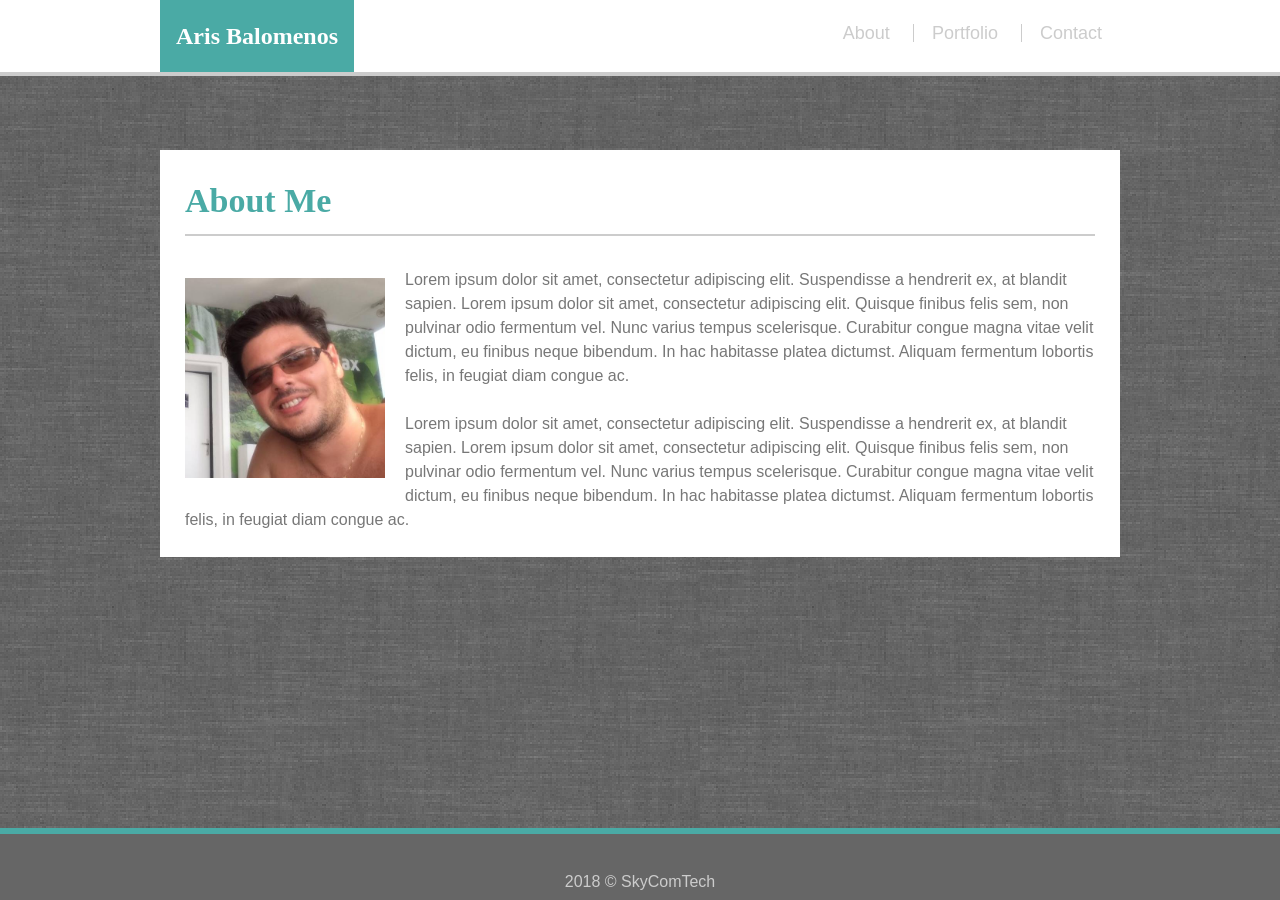
==== index.html @ 8ccbd851 "Pre review" ====
<!DOCTYPE html>
<html lang="en">
<head>
    <meta charset="utf-8" />
    <meta http-equiv="X-UA-Compatible" content="IE=edge">
    <title>SkyComTech</title>
    <meta name="viewport" content="width=device-width, initial-scale=1">

    <link href="favicon.ico" rel="shortcut icon">

    <link rel="stylesheet" type="text/css" media="screen" href="./assets/css/reset.css"/>
    <link rel="stylesheet" type="text/css" media="screen" href="./assets/css/style.css"/>
</head>
<body>

    <nav>
        <div class="navWrapper">
            <div class="navLeft">
                <h1>Aris Balomenos</h1>
            </div>
            <div class="navRight">
                <ul>
                    <li><a href="index.html">About</a></li>
                    <li><a href="portfolio.html">Portfolio</a></li>
                    <li><a href="contact.html">Contact</a></li>
                </ul>
            </div>
        </div>
    </nav>

    <section>
        <div class="about">
            <h2>About Me</h2>
            <hr>
            <br>
            <p>
                <img class="profile" src="./assets/images/profile.jpg" alt="AGB photo 404">Lorem ipsum dolor sit amet, consectetur adipiscing elit. Suspendisse a hendrerit ex, at blandit sapien. Lorem ipsum dolor sit amet, consectetur adipiscing elit. Quisque finibus felis sem, non pulvinar odio fermentum vel. Nunc varius tempus scelerisque.
                Curabitur congue magna vitae velit dictum, eu finibus neque bibendum. In hac habitasse platea dictumst. Aliquam fermentum lobortis felis, in feugiat diam congue ac.
            </p>
            <br>
            <p>
                Lorem ipsum dolor sit amet, consectetur adipiscing elit. Suspendisse a hendrerit ex, at blandit sapien. Lorem ipsum dolor sit amet, consectetur adipiscing elit. Quisque finibus felis sem, non pulvinar odio fermentum vel. Nunc varius tempus scelerisque.
                Curabitur congue magna vitae velit dictum, eu finibus neque bibendum. In hac habitasse platea dictumst. Aliquam fermentum lobortis felis, in feugiat diam congue ac.
            </p>
        </div>
    </section>

    <footer>
        2018 &copy; SkyComTech
    </footer>
    
</body>
</html>
---- assets/css/style.css ----
/*------------ Main Structure ------------*/

html {
    background: url("../images/background.png") repeat;
}

body {
    font-family: Arial, Helvetica, sans-serif;
    color: #777777;
    font-size: 16px;
}

nav {
    position: fixed;
    height: 72px;
    width: 100%;
    background-color: #ffffff;
    border-bottom: 4px solid #cccccc;
    z-index: 1; /* To avoid content from going over navbar when scrolling */
}

section {
    width: 960px;
    padding-top: 150px ;
    margin: 0 auto;
}

footer {
    position: fixed;
    bottom: 0px;
    width: 100%;
    padding-top: 40px;
    padding-bottom: 10px;
	color: #cccccc;
	background-color: #666666;
	border-top: 6px solid #4aaaa5;
    text-align: center;
}

/* Standard for all pages */
.about, .contact, .portfolio {
    position: relative;
    width: 910; /* 960 - 50 from padding */
    padding: 25px;
    margin-bottom: 150px;
    color: #777777;
    background-color: #ffffff;
    font-size: 16px;
    line-height: 1.5;
    text-align: left;
}

/* Clearfix hack */
.about,.portfolio,.contact::after{
    content: "";
    display: block;
    clear: both;
}

/* Define h1 style */
h1 {
    font-size: 24px;
    font-weight: bold;
    border-color: #4aaaa5;
    color: #ffffff;
    font-family: Georgia, 'Times New Roman', Times, serif;
}

/* Define h2 style */
h2 {
    font-size: 34px;
    font-weight: bold;
    border-color: #cccccc;
    color: #4aaaa5;
    font-family: Georgia, 'Times New Roman', Times, serif;
}

/* Define hr style */
hr {
    margin-left: auto;
    margin-right: auto;
    border: 1px solid#cccccc;
}

/*---------- Main Structure End ----------*/


/*------------ Navigation ------------*/

.navWrapper {
    width: 960px;
    margin: 0 auto;
}

.navLeft {
    float:left;
    background-color: #4aaaa5;
    padding: 24px 16px;
}

.navRight {
    float: right;
    background-color: #ffffff;
    color: #cccccc;
    font-size: 18px;
    margin: 24px auto;
}

/* Navigation menu items */
.navWrapper ul li {
    display: inline-block;
    color: #b1adb3;
}

/* Navigation separator | */
.navWrapper ul li+li {
	border-left: 1px solid #cccccc;
}
 
.navWrapper a {
    padding: 100% 8px 30px 8px;
    margin: 10px;
    text-align: right;
    text-decoration: none; /* remove underlining */
}

.navWrapper a:link {
    color: #cccccc;
}

.navWrapper a:visited {
    color: #cccccc;
}

.navWrapper a:hover {
    background-color: #4aaaa5;
    color: #ffffff;
}

.navWrapper a:active {
    background-color: #4aaaa5b3;
    color: #ffffff;
}
/*---------- Navigation End ----------*/


/*------------ About Page ------------*/

img.profile {
    float: left;
    padding: 10px 20px 20px 0px;
    width: 200px;
    height: 200px;
}

/*---------- About Page End ----------*/


/*------------ Portfolio Page ------------*/

.portfolio ul {
    width: 610px;
    margin: 0 auto;
    text-align: justify;
}

.portfolio li {
    position: relative;
    display: inline-block;
	width: 270px;
    height: 200px;
    border: 1px solid#4aaaa5;
    margin: 15px;
    padding: 0;
    transition: all .2s ease-in-out; /* Scale on Hover with Transition */
}

.portfolio p {
    position: absolute;
    width: 270px;
	bottom: 50px;
	text-align: center;
	background-color: #4aaaa5;
	padding: 10px 0px 10px 0px;
	color: #ffffff;
}

 /* Scale on Hover with Transition */
.portfolio li:hover { transform: scale(1.1); }

/*---------- Portfolio Page End ----------*/


/*------------ Contact Page ------------*/

.form {
    width: 910px; /* 960 - 50 from padding */
    margin: 0 auto ;
    padding: 0 auto;
}

#contactform {
    width: 100%;
    margin: 0 auto ;
    padding: 0 auto;
}

input[type=text], textarea {
    width: 880px; /* 960 - 50 -30 from padding */
    padding: 15px;
    border: 1px solid #cccccc;
    color: #cccccc;
    border-radius: 4px; /* rounded corners */
}

textarea {
    height: 200px;
}


#submit {
	background-color: #4aaaa5;
	color: #ffffff;
	border: none;
    padding: 15px 24px;
    box-shadow: 0 8px 16px 0 rgba(0,0,0,0.2), 0 6px 20px 0 rgba(0,0,0,0.19); /* Shadow effect */
}

#submit:hover
{
  background-color: #4aaaa5b3;
}

/*---------- Contact Page End ----------*/
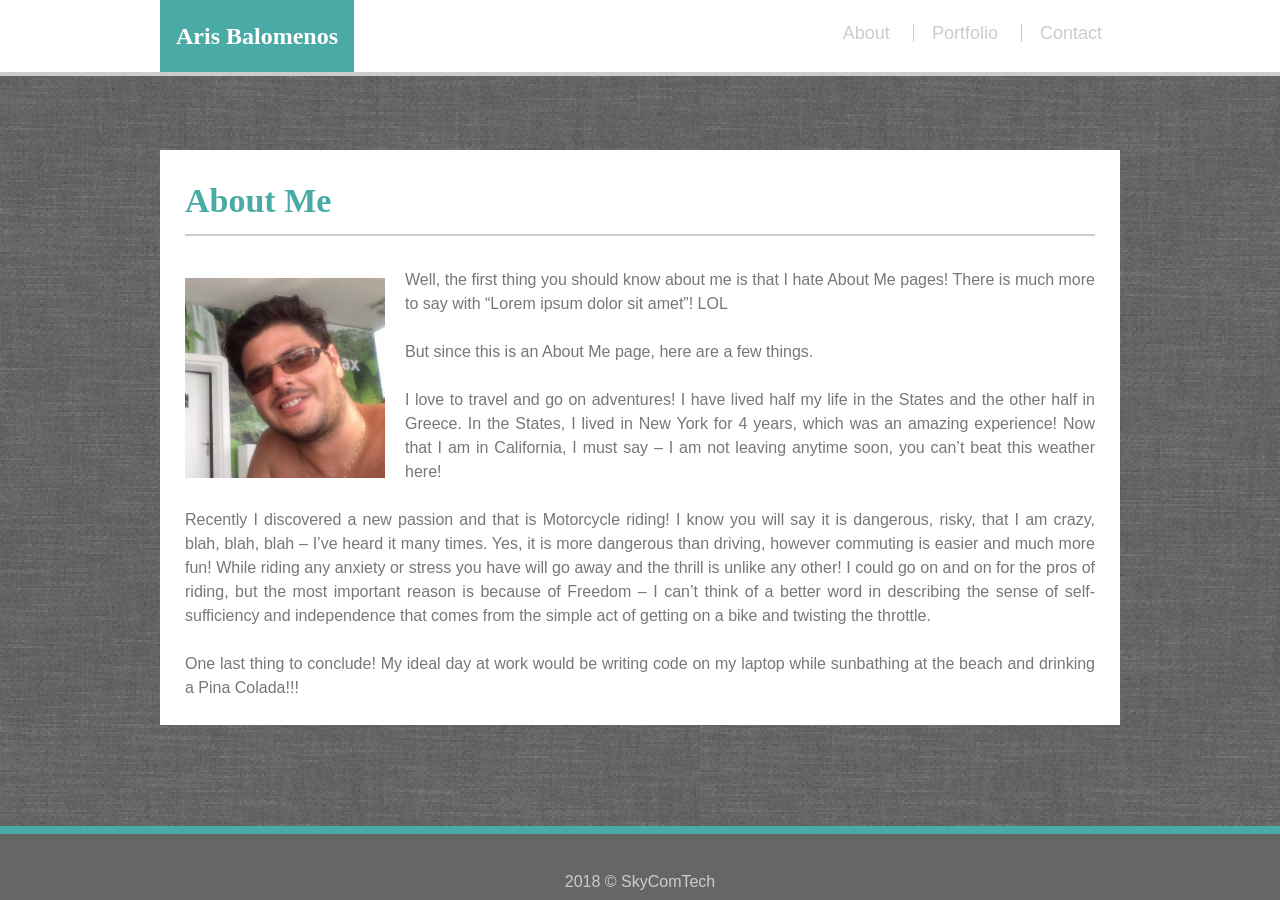
==== commit 5b2d1a69: "About me statement" ====
--- a/index.html
+++ b/index.html
@@ -34,13 +34,23 @@
             <hr>
             <br>
             <p>
-                <img class="profile" src="./assets/images/profile.jpg" alt="AGB photo 404">Lorem ipsum dolor sit amet, consectetur adipiscing elit. Suspendisse a hendrerit ex, at blandit sapien. Lorem ipsum dolor sit amet, consectetur adipiscing elit. Quisque finibus felis sem, non pulvinar odio fermentum vel. Nunc varius tempus scelerisque.
-                Curabitur congue magna vitae velit dictum, eu finibus neque bibendum. In hac habitasse platea dictumst. Aliquam fermentum lobortis felis, in feugiat diam congue ac.
+                <img class="profile" src="./assets/images/profile.jpg" alt="AGB photo 404">Well, the first thing you should know about me is that I hate About Me pages! There is much more to say with “Lorem ipsum dolor sit amet”! LOL
             </p>
             <br>
             <p>
-                Lorem ipsum dolor sit amet, consectetur adipiscing elit. Suspendisse a hendrerit ex, at blandit sapien. Lorem ipsum dolor sit amet, consectetur adipiscing elit. Quisque finibus felis sem, non pulvinar odio fermentum vel. Nunc varius tempus scelerisque.
-                Curabitur congue magna vitae velit dictum, eu finibus neque bibendum. In hac habitasse platea dictumst. Aliquam fermentum lobortis felis, in feugiat diam congue ac.
+                But since this is an About Me page, here are a few things.
+            </p>
+            <br>
+            <p>
+                I love to travel and go on adventures! I have lived half my life in the States and the other half in Greece. In the States, I lived in New York for 4 years, which was an amazing experience! Now that I am in California, I must say – I am not leaving anytime soon, you can’t beat this weather here!
+            </p>
+            <br>
+            <p>
+                Recently I discovered a new passion and that is Motorcycle riding! I know you will say it is dangerous, risky, that I am crazy, blah, blah, blah – I’ve heard it many times. Yes, it is more dangerous than driving, however commuting is easier and much more fun! While riding any anxiety or stress you have will go away and the thrill is unlike any other! I could go on and on for the pros of riding, but the most important reason is because of Freedom – I can’t think of a better word in describing the sense of self-sufficiency and independence that comes from the simple act of getting on a bike and twisting the throttle.
+            </p>
+            <br>
+            <p>
+                One last thing to conclude! My ideal day at work would be writing code on my laptop while sunbathing at the beach and drinking a Pina Colada!!!
             </p>
         </div>
     </section>
--- a/assets/css/style.css
+++ b/assets/css/style.css
@@ -34,7 +34,7 @@
     padding-bottom: 10px;
 	color: #cccccc;
 	background-color: #666666;
-	border-top: 6px solid #4aaaa5;
+	border-top: 8px solid #4aaaa5;
     text-align: center;
 }
 
@@ -147,6 +147,10 @@
 
 /*------------ About Page ------------*/
 
+.about p {
+    text-align: justify;
+}
+
 img.profile {
     float: left;
     padding: 10px 20px 20px 0px;
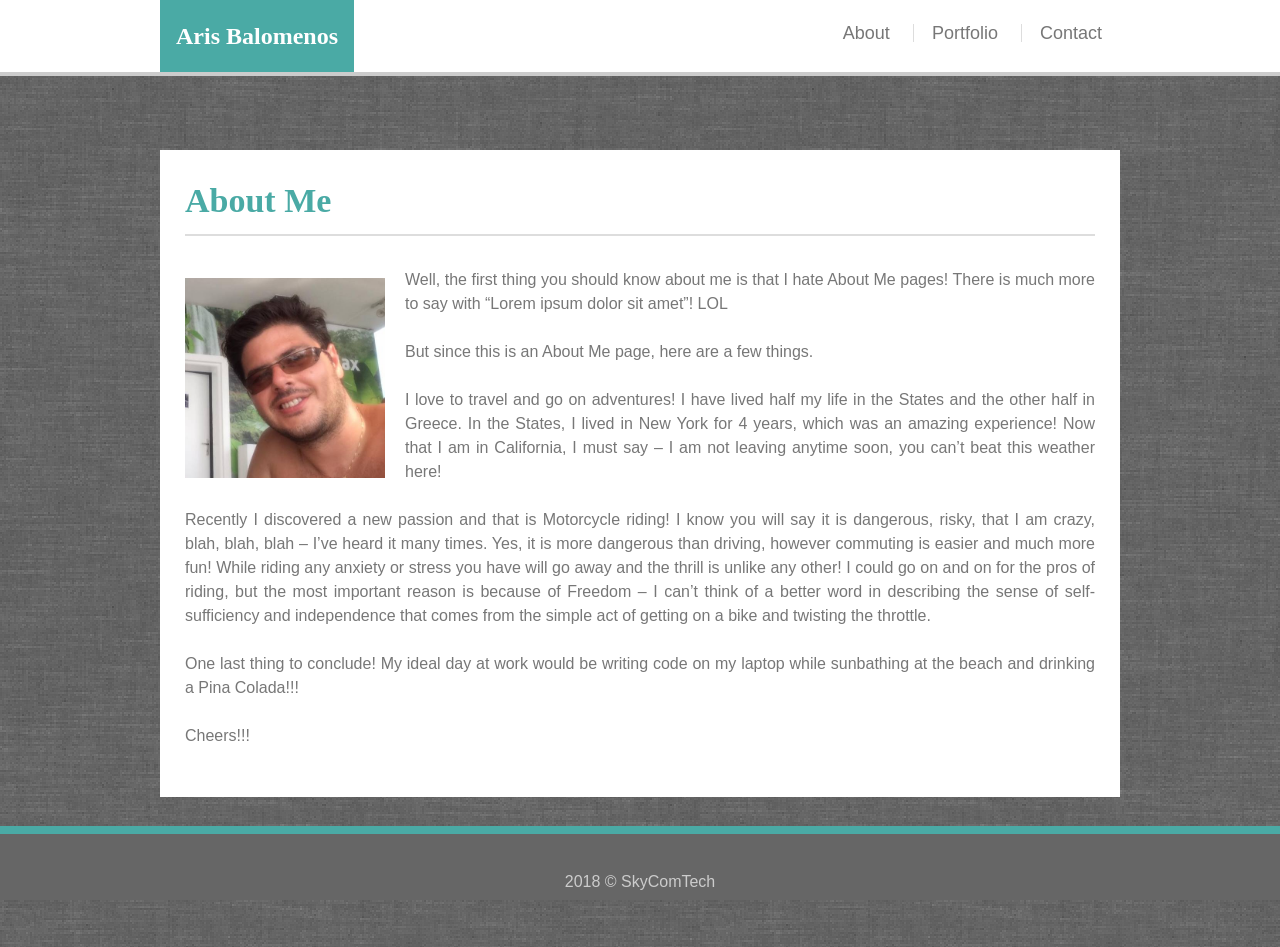
==== commit 35690112: "final" ====
--- a/index.html
+++ b/index.html
@@ -52,6 +52,11 @@
             <p>
                 One last thing to conclude! My ideal day at work would be writing code on my laptop while sunbathing at the beach and drinking a Pina Colada!!!
             </p>
+            <br>
+            <p>
+                Cheers!!!
+            </p>
+            <br>
         </div>
     </section>
 
--- a/assets/css/style.css
+++ b/assets/css/style.css
@@ -13,8 +13,8 @@
 
 nav {
     position: fixed;
+    width: 100%;
     height: 72px;
-    width: 100%;
     background-color: #ffffff;
     border-bottom: 4px solid #cccccc;
     z-index: 1; /* To avoid content from going over navbar when scrolling */
@@ -22,7 +22,7 @@
 
 section {
     width: 960px;
-    padding-top: 150px ;
+    padding-top: 150px;
     margin: 0 auto;
 }
 
@@ -46,6 +46,7 @@
     margin-bottom: 150px;
     color: #777777;
     background-color: #ffffff;
+    border-color: #dddddd;
     font-size: 16px;
     line-height: 1.5;
     text-align: left;
@@ -62,8 +63,8 @@
 h1 {
     font-size: 24px;
     font-weight: bold;
-    border-color: #4aaaa5;
     color: #ffffff;
+    border-color: #cccccc;
     font-family: Georgia, 'Times New Roman', Times, serif;
 }
 
@@ -71,8 +72,8 @@
 h2 {
     font-size: 34px;
     font-weight: bold;
+    color: #4aaaa5;
     border-color: #cccccc;
-    color: #4aaaa5;
     font-family: Georgia, 'Times New Roman', Times, serif;
 }
 
@@ -80,7 +81,7 @@
 hr {
     margin-left: auto;
     margin-right: auto;
-    border: 1px solid#cccccc;
+    border: 1px solid #dddddd;
 }
 
 /*---------- Main Structure End ----------*/
@@ -101,8 +102,6 @@
 
 .navRight {
     float: right;
-    background-color: #ffffff;
-    color: #cccccc;
     font-size: 18px;
     margin: 24px auto;
 }
@@ -110,12 +109,11 @@
 /* Navigation menu items */
 .navWrapper ul li {
     display: inline-block;
-    color: #b1adb3;
 }
 
 /* Navigation separator | */
 .navWrapper ul li+li {
-	border-left: 1px solid #cccccc;
+	border-left: 1px solid #dddddd;
 }
  
 .navWrapper a {
@@ -126,11 +124,11 @@
 }
 
 .navWrapper a:link {
-    color: #cccccc;
+    color: #777777;
 }
 
 .navWrapper a:visited {
-    color: #cccccc;
+    color: #777777;
 }
 
 .navWrapper a:hover {
@@ -139,9 +137,10 @@
 }
 
 .navWrapper a:active {
-    background-color: #4aaaa5b3;
+    background-color: #53BFBA;
     color: #ffffff;
 }
+
 /*---------- Navigation End ----------*/
 
 
@@ -174,7 +173,7 @@
     display: inline-block;
 	width: 270px;
     height: 200px;
-    border: 1px solid#4aaaa5;
+    border: 1px solid #dddddd;
     margin: 15px;
     padding: 0;
     transition: all .2s ease-in-out; /* Scale on Hover with Transition */
@@ -191,7 +190,9 @@
 }
 
  /* Scale on Hover with Transition */
-.portfolio li:hover { transform: scale(1.1); }
+.portfolio li:hover {
+    transform: scale(1.1);
+}
 
 /*---------- Portfolio Page End ----------*/
 
@@ -200,20 +201,20 @@
 
 .form {
     width: 910px; /* 960 - 50 from padding */
-    margin: 0 auto ;
+    margin: 0 auto;
     padding: 0 auto;
 }
 
 #contactform {
     width: 100%;
-    margin: 0 auto ;
+    margin: 0 auto;
     padding: 0 auto;
 }
 
 input[type=text], textarea {
     width: 880px; /* 960 - 50 -30 from padding */
     padding: 15px;
-    border: 1px solid #cccccc;
+    border: 1px solid #dddddd;
     color: #cccccc;
     border-radius: 4px; /* rounded corners */
 }
@@ -221,7 +222,6 @@
 textarea {
     height: 200px;
 }
-
 
 #submit {
 	background-color: #4aaaa5;
@@ -233,7 +233,7 @@
 
 #submit:hover
 {
-  background-color: #4aaaa5b3;
+  background-color: #53BFBA;
 }
 
 /*---------- Contact Page End ----------*/
